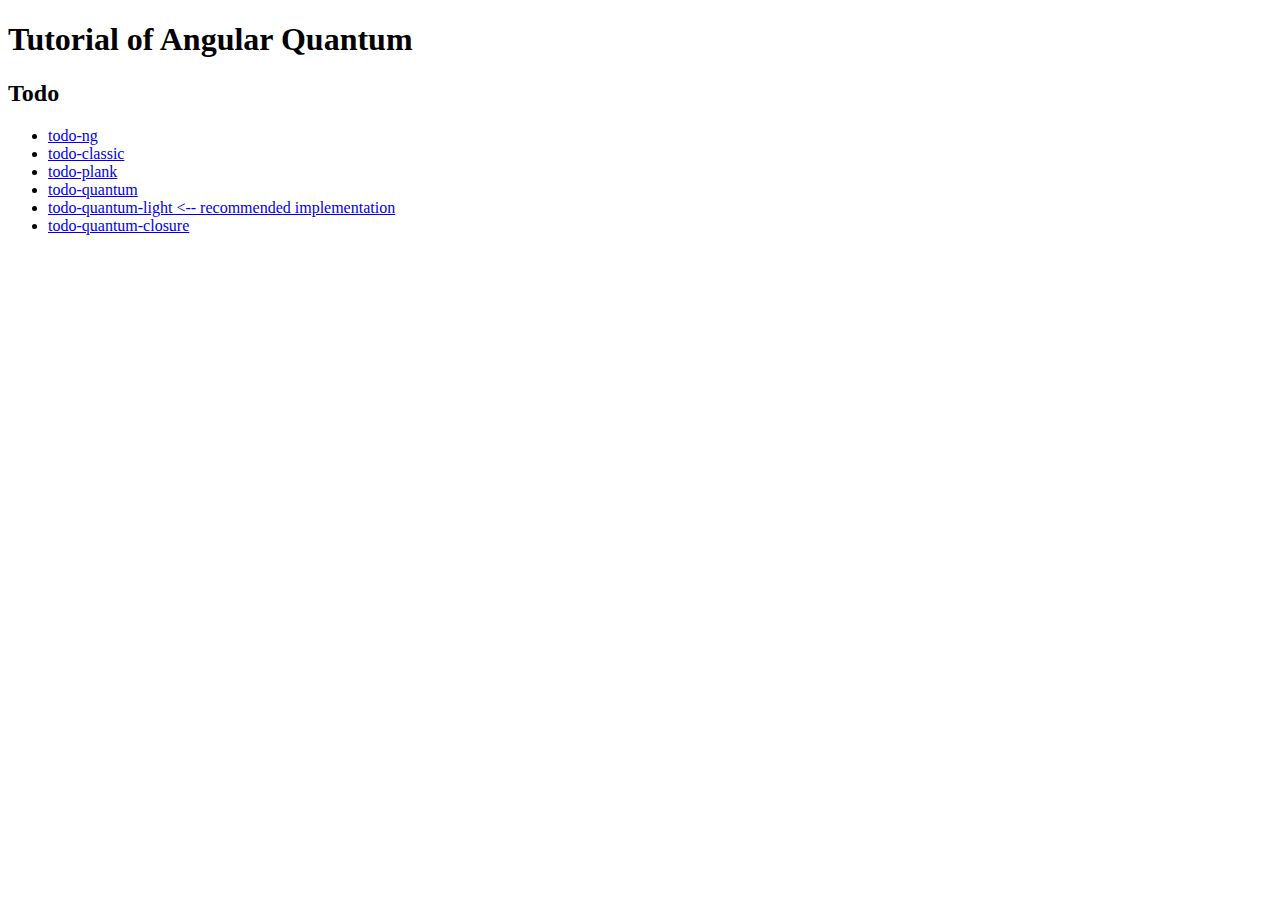
==== index.html @ 29c10cf0 "initial commit" ====
<!DOCTYPE html>
<html ng-app="todoApp">
<head>
	<title>Mini tutorial of Angular Quantum.</title>
</head>
<body>

	<h1>Tutorial of Angular Quantum</h1>

	<h2>Todo</h2>
	<ul>
		<li><a href="todo-ng.html">todo-ng</a></li>
		<li><a href="todo-classic.html">todo-classic</a></li>
		<li><a href="todo-plank.html">todo-plank</a></li>
		<li><a href="todo-quantum.html">todo-quantum</a></li>
		<li><a href="todo-quantum-light.html">todo-quantum-light &lt;-- recommended implementation</a></li>
		<li><a href="todo-quantum-closure.html">todo-quantum-closure</a></li>
	</ul>
	
</body>
</html>
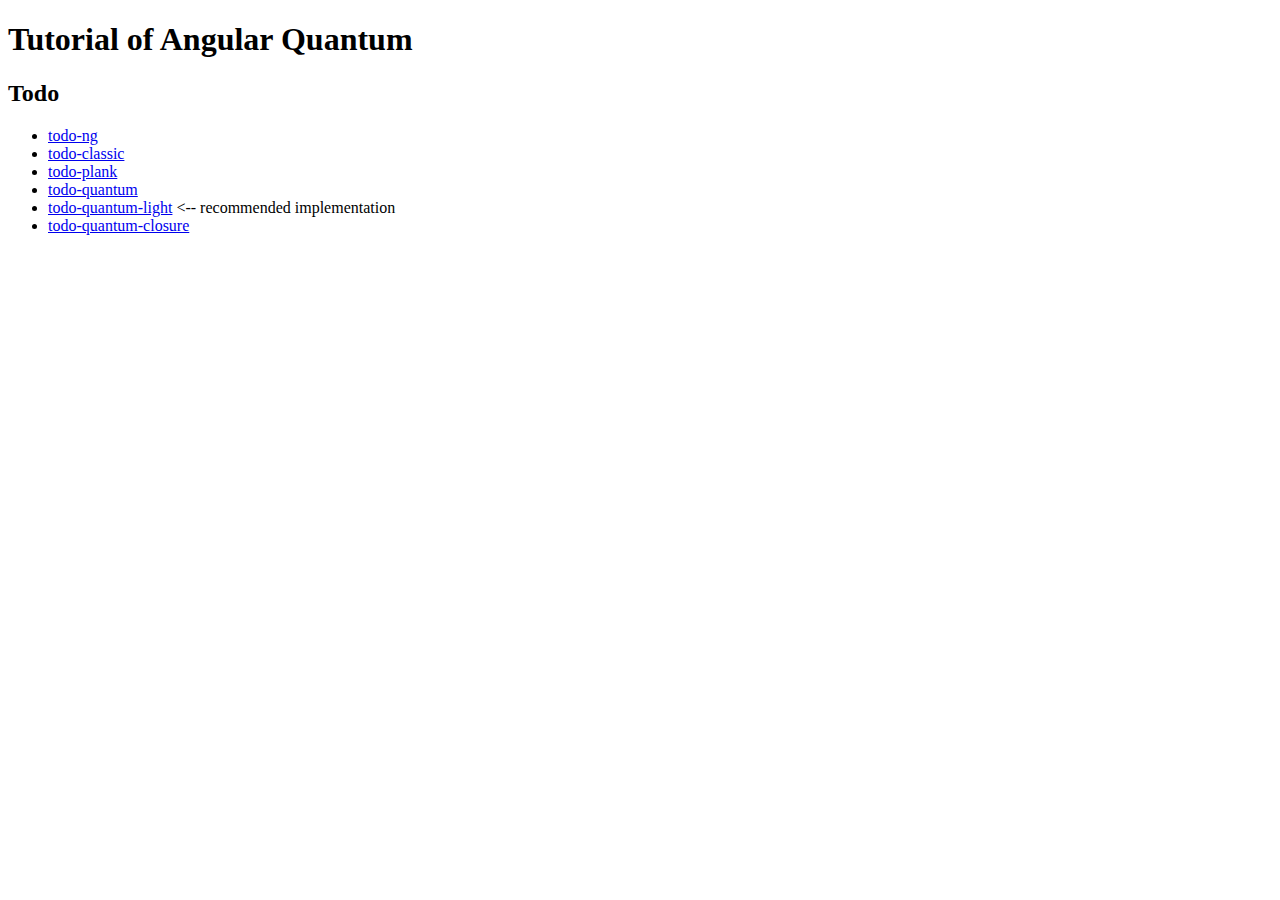
==== commit 581aff78: "improve visualisation" ====
--- a/index.html
+++ b/index.html
@@ -13,7 +13,7 @@
 		<li><a href="todo-classic.html">todo-classic</a></li>
 		<li><a href="todo-plank.html">todo-plank</a></li>
 		<li><a href="todo-quantum.html">todo-quantum</a></li>
-		<li><a href="todo-quantum-light.html">todo-quantum-light &lt;-- recommended implementation</a></li>
+		<li><a href="todo-quantum-light.html">todo-quantum-light</a> &lt;-- recommended implementation</li>
 		<li><a href="todo-quantum-closure.html">todo-quantum-closure</a></li>
 	</ul>
 	
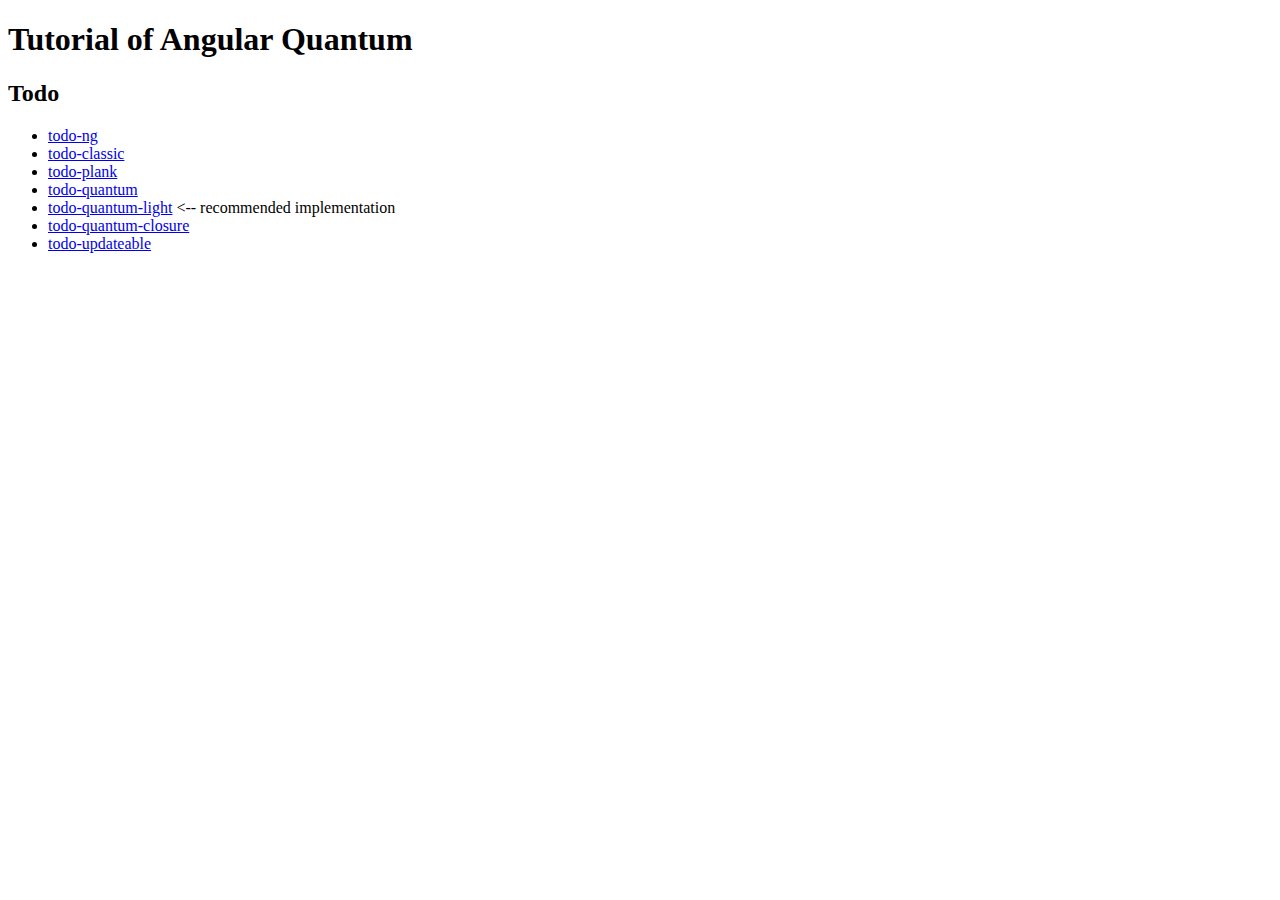
==== commit 0c96e9fb: "add updateable state with broadcast example" ====
--- a/index.html
+++ b/index.html
@@ -15,6 +15,7 @@
 		<li><a href="todo-quantum.html">todo-quantum</a></li>
 		<li><a href="todo-quantum-light.html">todo-quantum-light</a> &lt;-- recommended implementation</li>
 		<li><a href="todo-quantum-closure.html">todo-quantum-closure</a></li>
+		<li><a href="todo-updateable.html">todo-updateable</a></li>
 	</ul>
 	
 </body>
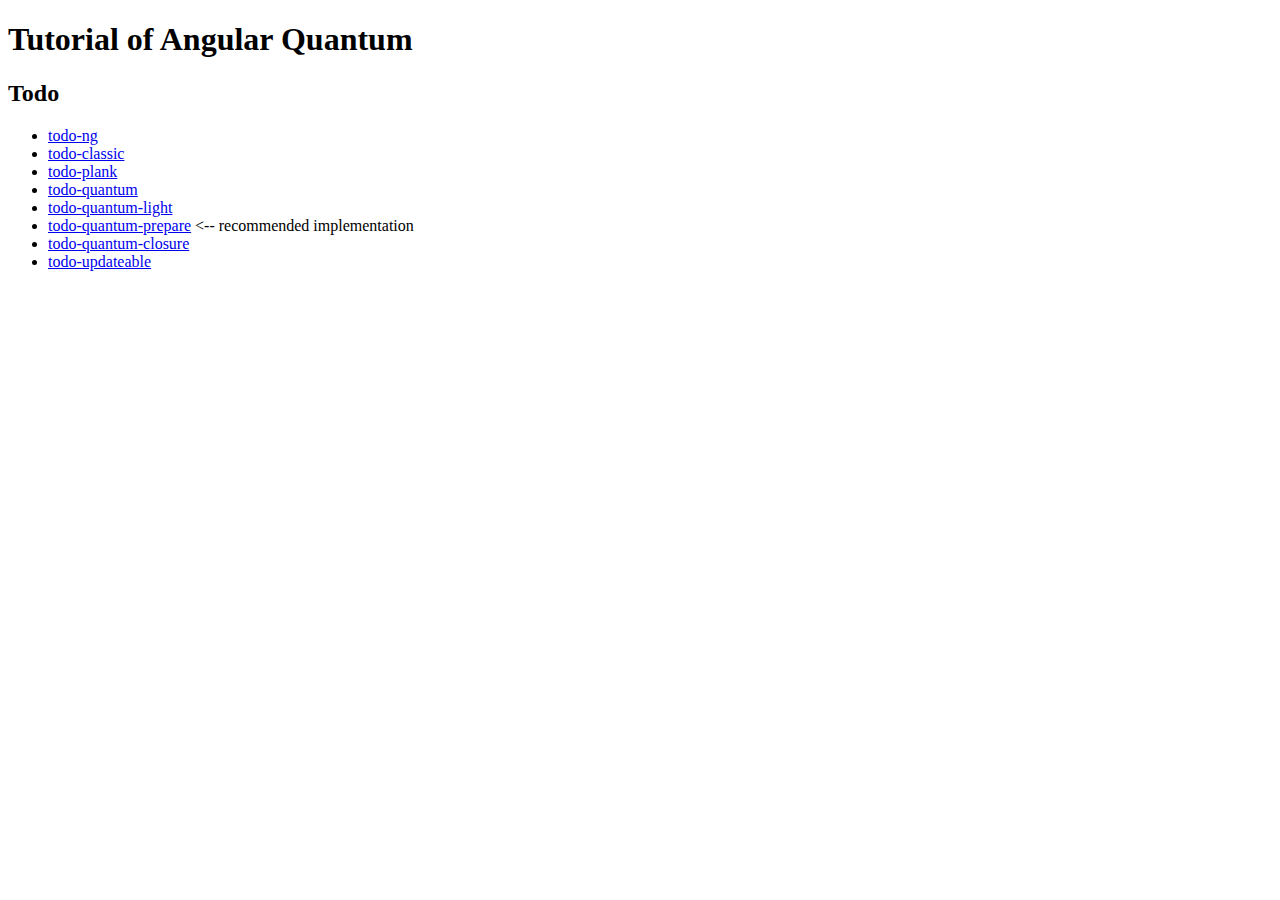
==== commit 3ff80c92: "add prepare statement to quantum calculation, so result is not cached in the model" ====
--- a/index.html
+++ b/index.html
@@ -13,7 +13,8 @@
 		<li><a href="todo-classic.html">todo-classic</a></li>
 		<li><a href="todo-plank.html">todo-plank</a></li>
 		<li><a href="todo-quantum.html">todo-quantum</a></li>
-		<li><a href="todo-quantum-light.html">todo-quantum-light</a> &lt;-- recommended implementation</li>
+		<li><a href="todo-quantum-light.html">todo-quantum-light</a></li>
+		<li><a href="todo-quantum-prepare.html">todo-quantum-prepare</a> &lt;-- recommended implementation</li>
 		<li><a href="todo-quantum-closure.html">todo-quantum-closure</a></li>
 		<li><a href="todo-updateable.html">todo-updateable</a></li>
 	</ul>
